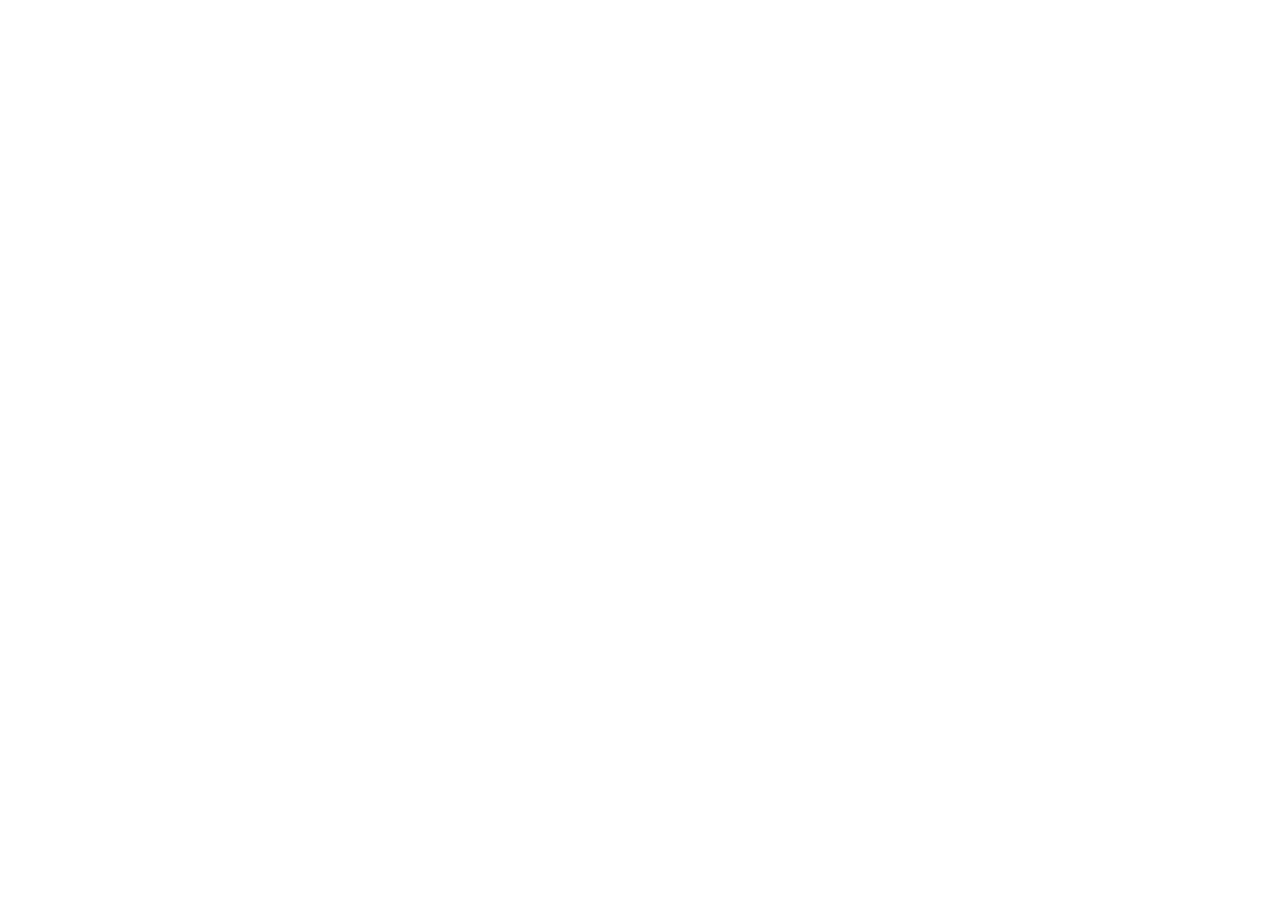
==== inde.html @ 9c508c7b "initial commit" ====
<!doctype html>
<html lang="pt-br">
  <head>
    <meta charset="UTF-8" />
    <meta name="viewport" content="width=device-width, initial-scale=1.0" />
    <title>Travelgram | Perfil de Viagens</title>
    <link rel="stylesheet" href="styles/index.css" />
  </head>
  <body></body>
</html>
---- styles/index.css ----
@import url(global.css);
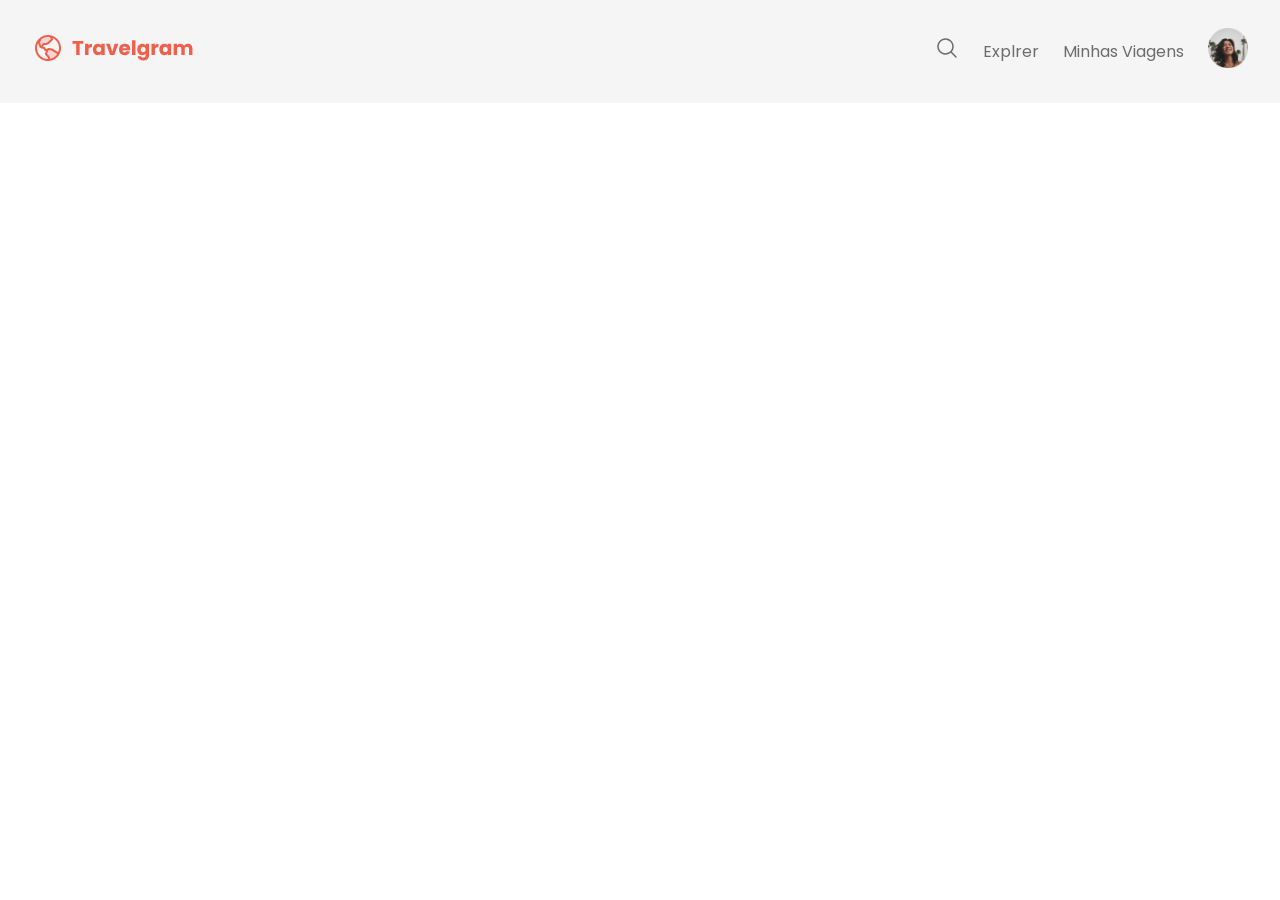
==== commit eabeb135: "done navegation" ====
--- a/inde.html
+++ b/inde.html
@@ -1,10 +1,39 @@
 <!doctype html>
 <html lang="pt-br">
   <head>
+    <link rel="preconnect" href="https://fonts.googleapis.com" />
+    <link rel="preconnect" href="https://fonts.gstatic.com" crossorigin />
+
     <meta charset="UTF-8" />
     <meta name="viewport" content="width=device-width, initial-scale=1.0" />
     <title>Travelgram | Perfil de Viagens</title>
     <link rel="stylesheet" href="styles/index.css" />
+    <link
+      href="https://fonts.googleapis.com/css2?family=Poppins:wght@400;700&display=swap"
+      rel="stylesheet"
+    />
   </head>
-  <body></body>
+  <body>
+    <div class="bg-surface-color">
+      <nav class="container">
+        <a href="#" id="logo">
+          <img src="assets/Logo.svg" alt="Logo do Avião" />
+        </a>
+
+        <ul id="primary-menu">
+          <li>
+            <a href="#">
+              <img src="assets/icons/MagnifyingGlass.svg" alt="icone de lupa" />
+            </a>
+          </li>
+          <li><a href="#">Explrer</a></li>
+          <li><a href="#">Minhas Viagens</a></li>
+          <li>
+            <a href="#"></a
+            ><img src="assets/Profile pic.png" alt="Imagem Perfil" />
+          </li>
+        </ul>
+      </nav>
+    </div>
+  </body>
 </html>
--- a/styles/index.css
+++ b/styles/index.css
@@ -1 +1,2 @@
-@import url(global.css);+@import url(global.css);
+@import url(nav.css);
